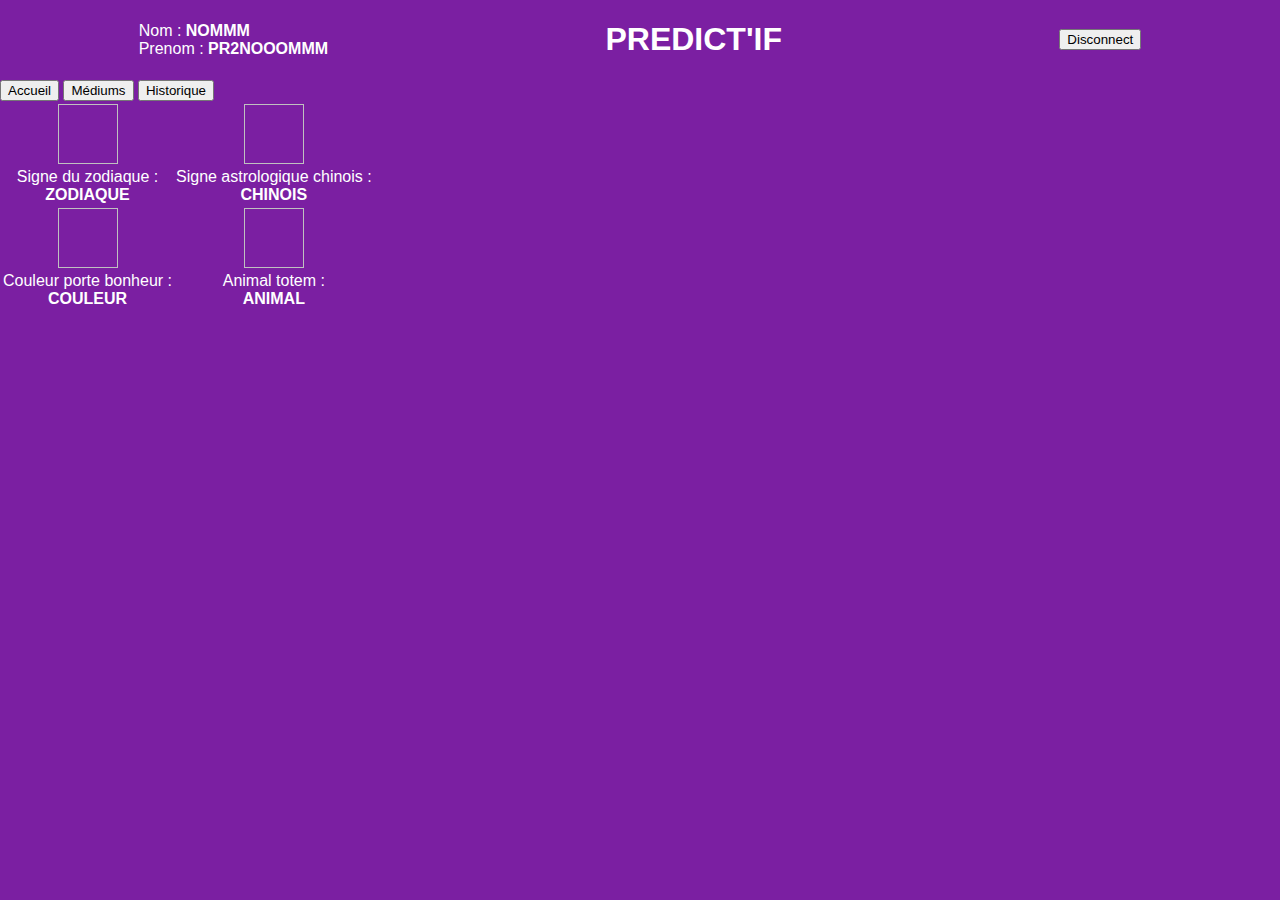
==== webapp/client_home.html @ 3ceda71a "Ajout" ====
<!DOCTYPE html>
<!--
To change this license header, choose License Headers in Project Properties.
To change this template file, choose Tools | Templates
and open the template in the editor.
-->
<html>
    <head>
        <title>Accueil</title>
        <meta charset="UTF-8">
        <meta name="viewport" content="width=device-width, initial-scale=1.0">
        <script src="https://code.jquery.com/jquery-3.4.1.min.js"></script>
        <link rel="stylesheet" href="stylesheet.css" />
        <script type="text/javascript">
            function loadData() {
                $.ajax({
                    url: './Servlet',
                    method: 'GET',
                    data: {
                        todo: 'getClientData'
                    },
                    dataType: 'json'
                })
                        .done(function (response) { // Fonction appelée en cas d'appel AJAX réussi
                            $('#client-name').text(response.name);
                            $('#client-firstname').text(response.firstname);
                            $('#zodiaque-sign-name').text(response.zodiaque_sign);
                            $('#chinese-sign-name').text(response.chinese_sign);
                            $('#lucky-color-name').text(response.lucky_color);
                            $('#totem-animal-name').text(response.totem_animal);
                        })
                        .fail(function (error) { // Fonction appelée en cas d'erreur lors de l'appel AJAX
                            alert("Erreur lors de l'appel AJAX");
                        })
                        .always(function () { // Fonction toujours appelée

                        });
            }

            function disconnect() {
                console.log("disconnect");
                $.ajax({
                    url: './Servlet',
                    method: 'GET',
                    data: {
                        todo: 'disconnect'
                    },
                    dataType: 'json'
                })
                        .always(function () { // Fonction toujours appelée
                            document.location.href = "./home.html";
                        });
            }

            $(document).ready(function () {
                loadData();
                $('#disconnect-button').click(disconnect);
            });
        </script>
    </head>
    <body>
        <section style="display:flex; justify-content: space-around; align-items: center; ">
            <p id="connexion-id">
                Nom : <strong id="client-name">NOMMM</strong>
                <br/>
                Prenom : <strong id="client-firstname">PR2NOOOMMM</strong> 
            </p>
            <h1>PREDICT'IF</h1>
            <button id="disconnect-button">Disconnect</button>
        </section>

        <div id="navigation-bar">
            <button class="navigation-button">Accueil</button>
            <button class="navigation-button">Médiums</button>
            <button class="navigation-button">Historique</button>
        </div>

        <div class="white-container" style="text-align: center">
            <table>
                <tr>
                    <td>
                        <img id="zodiaque-sign-img" width="60" height="60"/>
                        <br/>
                        Signe du zodiaque :
                        <br />
                        <strong id="zodiaque-sign-name">ZODIAQUE</strong>

                    </td>
                    <td>
                        <img id="chinese-sign-img" width="60" height="60"/>
                        <br/>
                        Signe astrologique chinois :
                        <br />
                        <strong id="chinese-sign-name">CHINOIS</strong>
                    </td>
                </tr>
                <tr>
                    <td>
                        <img id="lucky-color-img" width="60" height="60"/>
                        <br/>
                        Couleur porte bonheur :
                        <br />
                        <strong id="lucky-color-name">COULEUR</strong>
                    </td>
                    <td>
                        <img id="totem-animal-img" width="60" height="60"/>
                        <br/>
                        Animal totem :
                        <br />
                        <strong id="totem-animal-name">ANIMAL</strong>

                    </td>
                </tr>
            </table>
        </div>
    </body>
</html>
---- webapp/stylesheet.css ----
/*
Créé par Antoine MANDIN
4 mai 2020
*/


/*============================================================== Tag Name*/


/* ---------------------------------------------------------------- Html */

html {
    font-family: Calibri, Arial, Helvetica, sans-serif;
    box-sizing: border-box;
    height: 100%;
    width: 100%;
}


/* ---------------------------------------------------------------- Body */

body {
    height: 100%;
    margin: 0;
    padding: 0;
    background-color: #7b1fa2;
    color: white;
}

/* ========================================================== Class Name */

.medium-container {
    background-color: white;
    border: none;
    border-radius: 8px;
    padding: 10px;
    width: 70%;
    margin-bottom: 20px;
    color : black;
}

.medium-name {
    font-size: 1em;
    font-weight: bold;
}
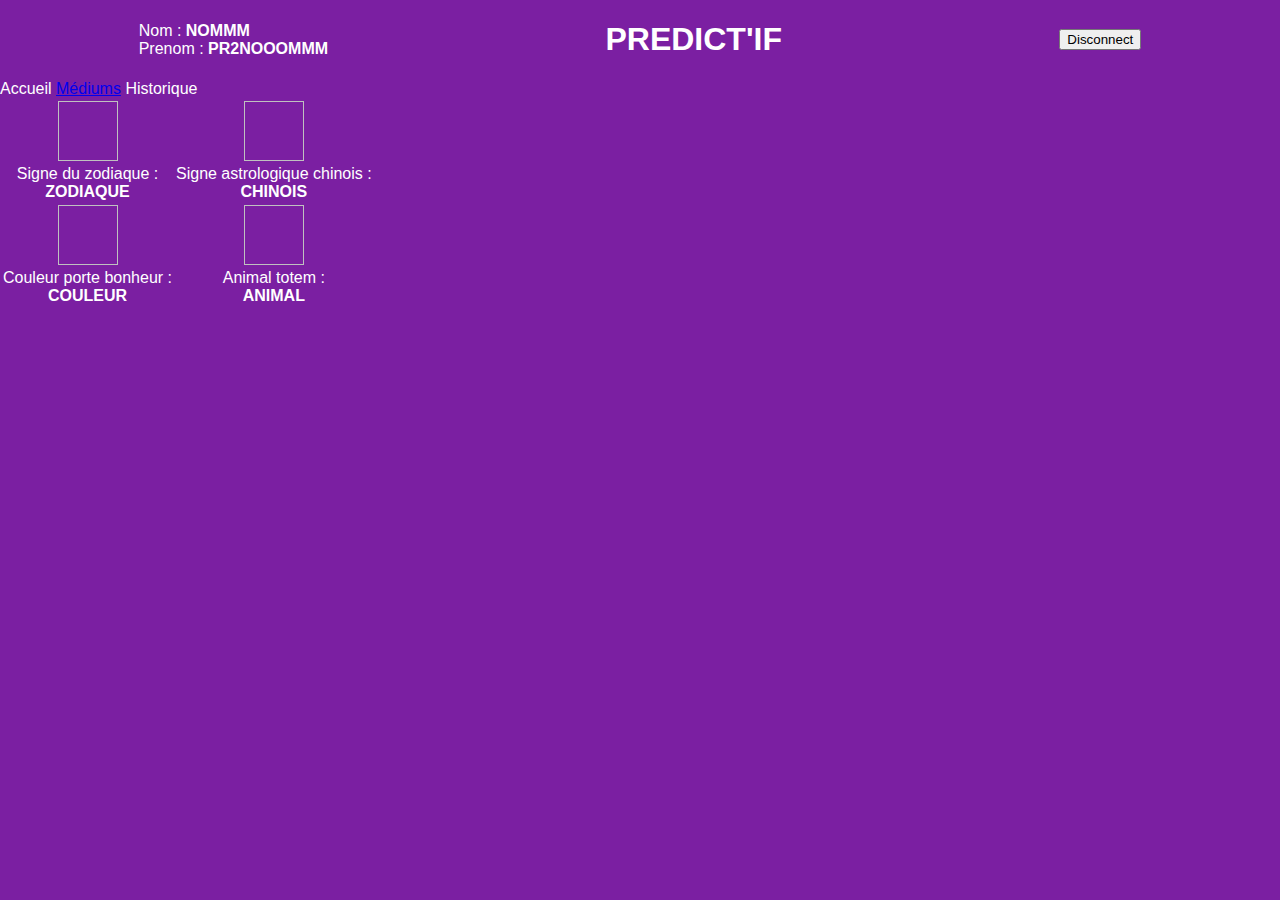
==== commit 4d321c1c: "Add files via upload" ====
--- a/webapp/client_home.html
+++ b/webapp/client_home.html
@@ -70,9 +70,9 @@
         </section>
 
         <div id="navigation-bar">
-            <button class="navigation-button">Accueil</button>
-            <button class="navigation-button">Médiums</button>
-            <button class="navigation-button">Historique</button>
+            <a class="navigation-button">Accueil</a>
+            <a class="navigation-button" href="./client_mediums.html">Médiums</a>
+            <a class="navigation-button">Historique</a>
         </div>
 
         <div class="white-container" style="text-align: center">
--- a/webapp/stylesheet.css
+++ b/webapp/stylesheet.css
@@ -44,4 +44,3 @@
     font-weight: bold;
 }
 
-
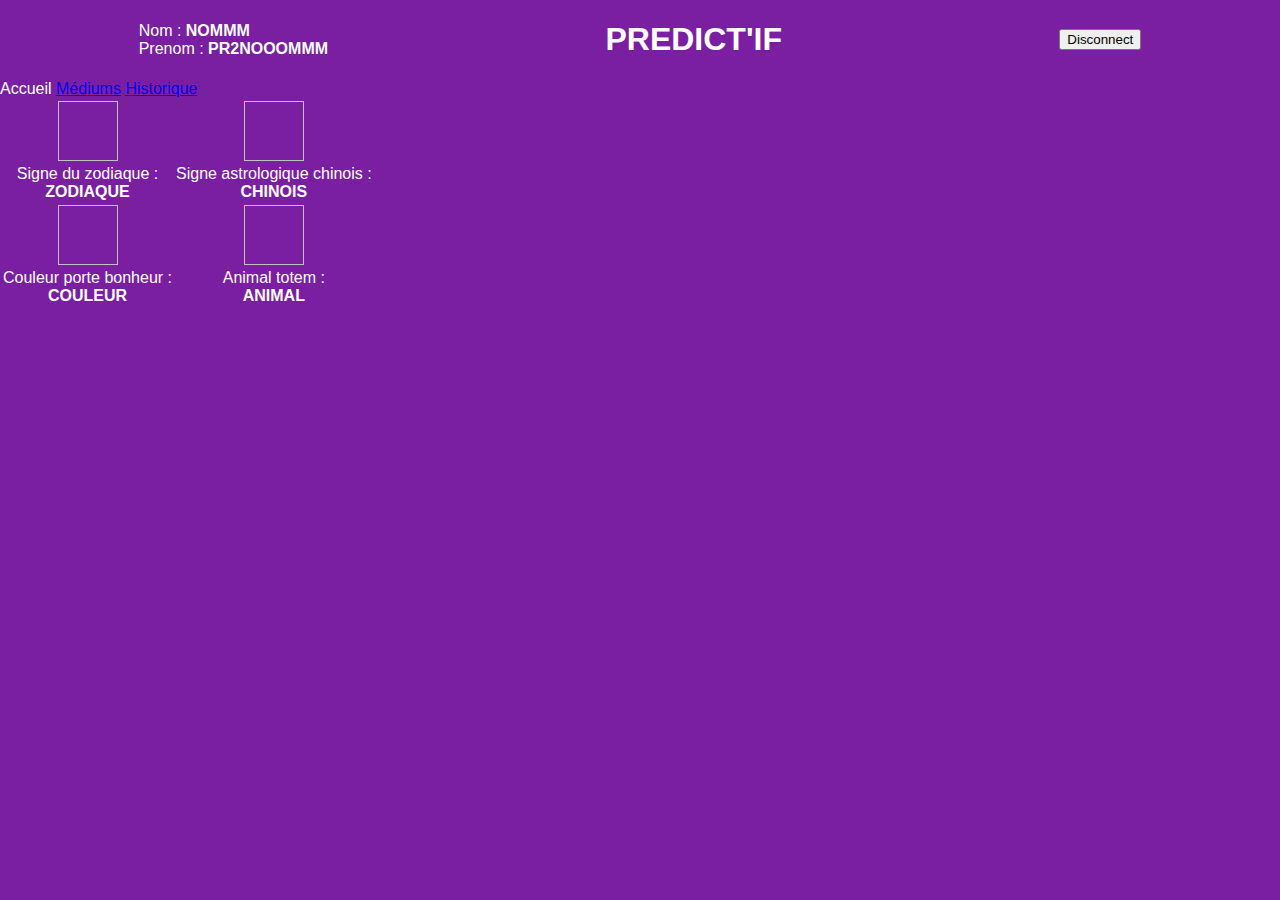
==== commit c997c2f9: "Add files via upload" ====
--- a/webapp/client_home.html
+++ b/webapp/client_home.html
@@ -71,8 +71,8 @@
 
         <div id="navigation-bar">
             <a class="navigation-button">Accueil</a>
-            <a class="navigation-button" href="./client_mediums.html">Médiums</a>
-            <a class="navigation-button">Historique</a>
+            <a class="navigation-button" href="./mediums.html">Médiums</a>
+            <a class="navigation-button" href="./historic.html">Historique</a>
         </div>
 
         <div class="white-container" style="text-align: center">
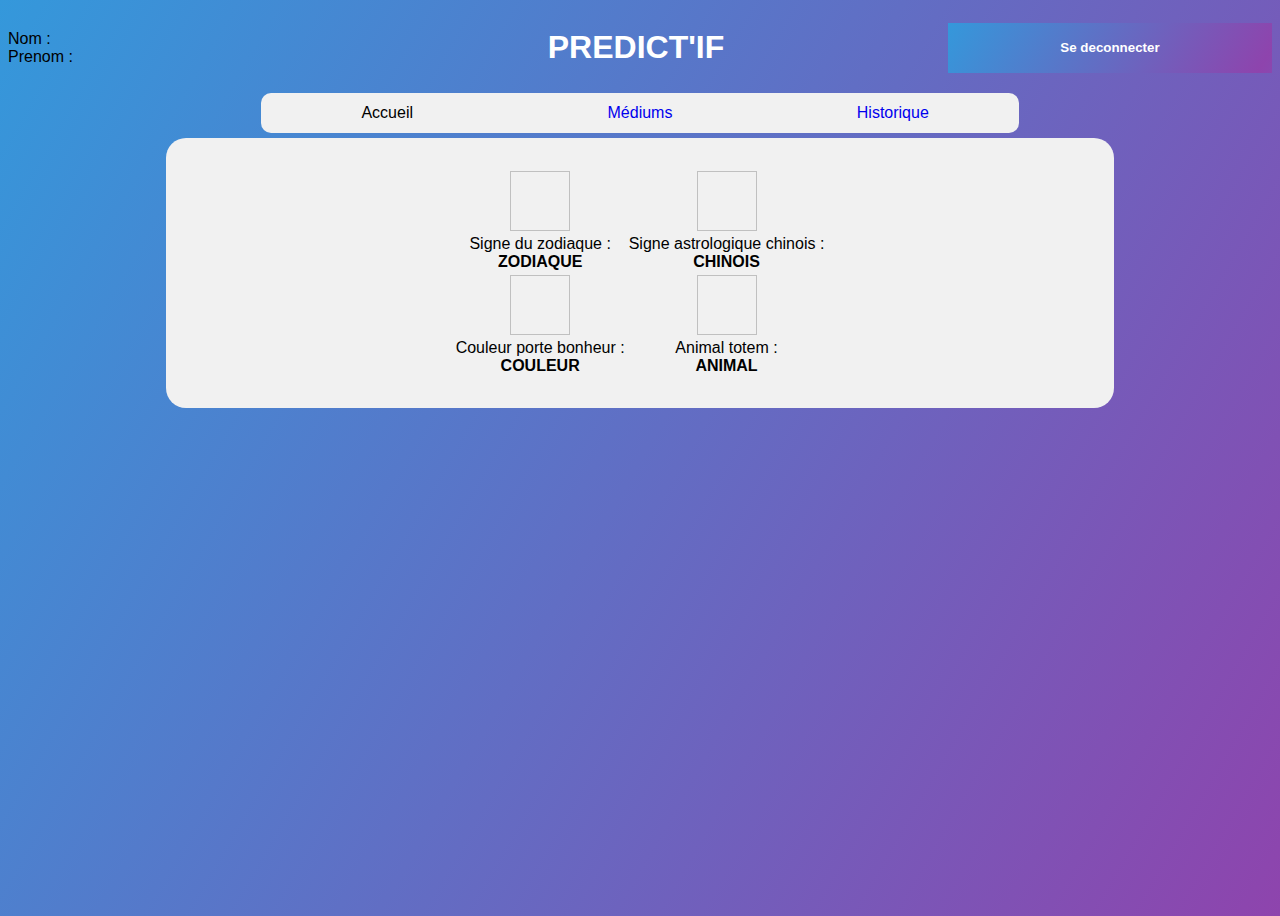
==== commit 97641c2e: "Add files via upload" ====
--- a/webapp/client_home.html
+++ b/webapp/client_home.html
@@ -59,59 +59,61 @@
         </script>
     </head>
     <body>
-        <section style="display:flex; justify-content: space-around; align-items: center; ">
-            <p id="connexion-id">
-                Nom : <strong id="client-name">NOMMM</strong>
+        <section class="top-bar">
+            <p id="client-data">
+                Nom : <strong id="client-name"></strong>
                 <br/>
-                Prenom : <strong id="client-firstname">PR2NOOOMMM</strong> 
+                Prenom : <strong id="client-firstname"></strong> 
             </p>
             <h1>PREDICT'IF</h1>
-            <button id="disconnect-button">Disconnect</button>
+            <button id="disconnect-button">Se deconnecter</button>
         </section>
 
-        <div id="navigation-bar">
-            <a class="navigation-button">Accueil</a>
-            <a class="navigation-button" href="./mediums.html">Médiums</a>
-            <a class="navigation-button" href="./historic.html">Historique</a>
-        </div>
+        <div class="text-centerer">
+            <div id="navigation-bar">
+                <a class="navigation-button">Accueil</a>
+                <a class="navigation-button" href="./mediums.html">Médiums</a>
+                <a class="navigation-button" href="./historic.html">Historique</a>
+            </div>
 
-        <div class="white-container" style="text-align: center">
-            <table>
-                <tr>
-                    <td>
-                        <img id="zodiaque-sign-img" width="60" height="60"/>
-                        <br/>
-                        Signe du zodiaque :
-                        <br />
-                        <strong id="zodiaque-sign-name">ZODIAQUE</strong>
+            <div class="white-container text-centerer medium" >
+                <table>
+                    <tr>
+                        <td>
+                            <img id="zodiaque-sign-img" width="60" height="60"/>
+                            <br/>
+                            Signe du zodiaque :
+                            <br />
+                            <strong id="zodiaque-sign-name">ZODIAQUE</strong>
 
-                    </td>
-                    <td>
-                        <img id="chinese-sign-img" width="60" height="60"/>
-                        <br/>
-                        Signe astrologique chinois :
-                        <br />
-                        <strong id="chinese-sign-name">CHINOIS</strong>
-                    </td>
-                </tr>
-                <tr>
-                    <td>
-                        <img id="lucky-color-img" width="60" height="60"/>
-                        <br/>
-                        Couleur porte bonheur :
-                        <br />
-                        <strong id="lucky-color-name">COULEUR</strong>
-                    </td>
-                    <td>
-                        <img id="totem-animal-img" width="60" height="60"/>
-                        <br/>
-                        Animal totem :
-                        <br />
-                        <strong id="totem-animal-name">ANIMAL</strong>
+                        </td>
+                        <td>
+                            <img id="chinese-sign-img" width="60" height="60"/>
+                            <br/>
+                            Signe astrologique chinois :
+                            <br />
+                            <strong id="chinese-sign-name">CHINOIS</strong>
+                        </td>
+                    </tr>
+                    <tr>
+                        <td>
+                            <img id="lucky-color-img" width="60" height="60"/>
+                            <br/>
+                            Couleur porte bonheur :
+                            <br />
+                            <strong id="lucky-color-name">COULEUR</strong>
+                        </td>
+                        <td>
+                            <img id="totem-animal-img" width="60" height="60"/>
+                            <br/>
+                            Animal totem :
+                            <br />
+                            <strong id="totem-animal-name">ANIMAL</strong>
 
-                    </td>
-                </tr>
-            </table>
+                        </td>
+                    </tr>
+                </table>
+            </div>
         </div>
     </body>
 </html>
--- a/webapp/stylesheet.css
+++ b/webapp/stylesheet.css
@@ -1,35 +1,29 @@
-/*
-Créé par Antoine MANDIN
-4 mai 2020
-*/
-
-
 /*============================================================== Tag Name*/
 
 
 /* ---------------------------------------------------------------- Html */
 
-html {
+/*html {
     font-family: Calibri, Arial, Helvetica, sans-serif;
     box-sizing: border-box;
     height: 100%;
     width: 100%;
 }
-
+*/
 
 /* ---------------------------------------------------------------- Body */
 
-body {
+/*body {
     height: 100%;
     margin: 0;
     padding: 0;
     background-color: #7b1fa2;
-    color: white;
-}
+    text-align: center;
+}*/
 
 /* ========================================================== Class Name */
 
-.medium-container {
+/*.medium-container {
     background-color: white;
     border: none;
     border-radius: 8px;
@@ -37,10 +31,213 @@
     width: 70%;
     margin-bottom: 20px;
     color : black;
-}
-
-.medium-name {
+}*/
+
+/*.medium-name {
     font-size: 1em;
     font-weight: bold;
-}
-
+}*/
+
+/*.white-container {
+    background-color: white;
+    border-radius: 15px;
+    padding: 10px;
+}
+*/
+html,body {
+    font-family: Calibri, Arial, Helvetica, sans-serif;
+}
+
+*{
+/*    margin: 0;
+    padding: 0;*/
+    text-decoration: none;
+    box-sizing: border-box;
+}
+
+body{
+    min-height: 100vh;
+    background-image: linear-gradient(120deg,#3498db,#8e44ad);
+}
+
+.white-container{
+    background : #f1f1f1;
+    padding : 30px 30px;
+    border-radius: 20px;
+    margin : auto;
+    max-width: 80%;
+}
+
+.white-container small {
+    padding : 10px 10px;
+    border-radius: 10px;
+}
+
+.action-bar {
+    background : #f1f1f1;
+    padding : 10px 8px;
+    border-radius: 8px;
+    margin : 10px;
+}
+
+input{
+    font-size: 15px;
+    color: #333;
+    border: none;
+    width: 100%;
+    outline: none;
+    background: none;
+    padding: 0 5px;
+    height: 40px;
+    border-bottom: 2px solid #adadad;
+    position: relative;
+    margin: 10px 0;
+}
+
+button{
+    display: inline-block;
+    width: 100%;
+    height: 50px;
+    border: none;
+    background: linear-gradient(120deg,#3498db,#8e44ad,#3498db);
+    background-size: 200%;
+    color: #fff;
+    font-weight: bold;
+    outline: none;
+    cursor: pointer;
+    transition: 0.5s;
+}
+
+.padding-medium {
+    padding: 10px 15px;
+}
+
+button:hover{
+    background-position: right;
+}
+
+.small{
+   width: 50%;
+}
+
+.medium {
+    width:75%;
+}
+
+table {
+    display: inline-table;
+}
+
+.text-centerer {
+    text-align: center;
+}
+
+.colonne{
+    display: inline-block;
+    width: 49%;
+}
+
+.list-container{
+    background : #f1f1f1;
+    padding : 10px 7px;
+    border-radius: 10px;
+    margin: auto;
+    text-align: center;
+    margin-bottom: 10px;
+    max-width: 80%
+}
+
+a#left,#right{
+    display: inline-block;
+    background : #f1f1f1;
+    padding : 10px 10px;
+    margin-top : 10;
+    margin-bottom: 10px;
+}
+
+a:hover {
+    color: blue;
+}
+
+#navigation-bar {
+    border-radius: 10px;
+    margin: 5px 20%;
+    display: flex;
+    flex-wrap: wrap;
+    align-items: center;
+    height: 40px;
+    background: #f1f1f1;
+    text-align: center;
+}
+
+.navigation-button {
+    flex: 1;
+}
+
+.top-bar {
+    display:flex; 
+    justify-content: space-between; 
+    align-items: center;
+}
+
+#client-data, #disconnect-button {
+    flex: 1;
+    min-width:25%
+}
+
+.top-bar h1 {
+    flex: 2;
+    text-align: center;
+    font-size: 2em;
+    color:white;
+}
+
+input[type="range"] {
+    -webkit-appearance: none;
+    height: 5px;
+    border-radius: 5px;
+    background: #d3d3d3;
+    width: 20%;
+    outline: none;
+    opacity: 0.7;
+    -webkit-transition: opacity .15s ease-in-out;
+    transition: opacity .15s ease-in-out;
+}
+
+input[type="range"]::-webkit-slider-thumb {
+  -webkit-appearance: none;
+  appearance: none;
+  border-radius: 50%;
+  width: 15px;
+  height: 15px;
+  background: #8e44ad;
+  cursor: pointer;
+}
+
+input[type="range"]::-moz-range-thumb {
+  width: 15px;
+  height: 15px;
+  border-radius: 50%;
+  background: #8e44ad;
+  cursor: pointer;
+}
+
+.flexbox {
+    display: flex;
+}
+
+.small-flex {
+    flex:1;
+}
+
+.large-flex {
+    flex:3;
+}
+
+#presentation-site {
+    text-align: center;
+    font-size: 1.8em;
+    color:white;
+    font-family: serif;
+    font-style: italic;
+}